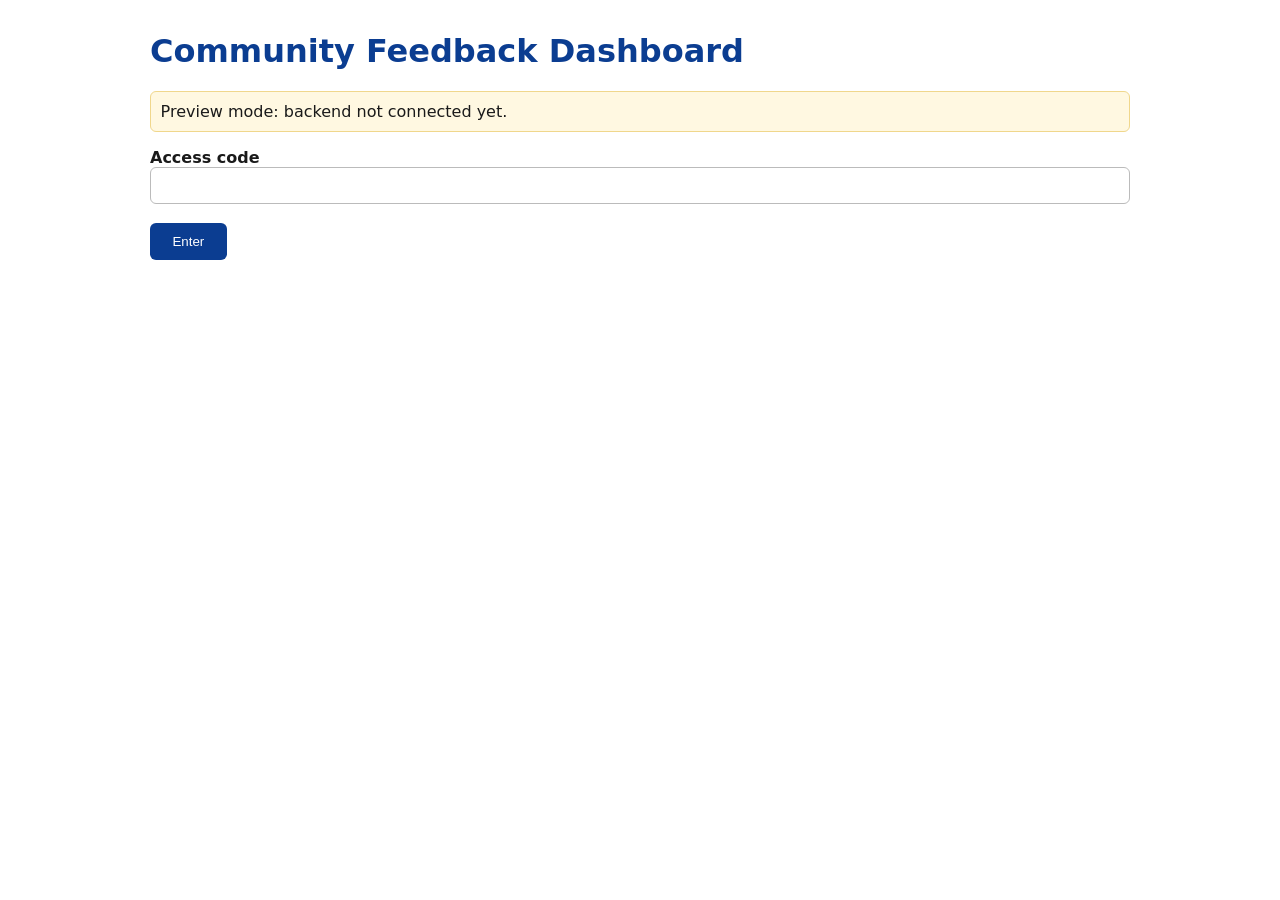
==== dashboard/index.html @ 85b9e4a1 "Tift County Schools community feedback app" ====
<!doctype html><html lang="en"><head><meta charset="utf-8"><meta name="viewport" content="width=device-width,initial-scale=1"><meta name="color-scheme" content="light"><meta name="robots" content="noindex">
<title>Feedback Dashboard – Tift County Schools</title><link rel="stylesheet" href="../style.css"></head><body>
<h1>Community Feedback Dashboard</h1><div id="msg"></div>
<form id="lf"><label>Access code<input type="password" id="code" inputmode="numeric" required></label><button>Enter</button></form>
<div id="out"></div>
<script src="../config.js"></script><script>
const e=s=>String(s??'').replace(/[&<>"']/g,c=>({'&':'&amp;','<':'&lt;','>':'&gt;','"':'&quot;',"'":'&#39;'}[c]));
if(!API)msg.innerHTML='<p class="note">Preview mode: backend not connected yet.</p>';
async function load(code,retry){const r=await(await fetch(API,{method:'POST',body:JSON.stringify({action:'list',code,retry:!!retry})})).json();
 if(!r.ok){msg.innerHTML=`<p class="err">${e(r.error)}</p>`;sessionStorage.removeItem('c');lf.hidden=false;return;}
 sessionStorage.setItem('c',code);lf.hidden=true;msg.innerHTML='';
 out.innerHTML=`<p>${r.rows.length} submissions · <a href="#" id="rt">Retry pending AI</a> · <a href="#" id="lo">Log out</a></p><table><tr><th>#</th><th>Contact</th><th>Background</th><th>Feedback</th><th>Category</th><th>Severity</th><th>May contact</th></tr>`+
 (r.rows.map(x=>`<tr class="sev-${e(x.severity)}"><td>${x.id}<br><small>${e(x.created_at)}</small></td><td>${e(x.name)}<br>${e(x.email)}<br>${e(x.phone)}</td>
 <td>${e(x.relationship)}<br>Child in TCS: ${e(x.has_child||'—')}${x.schools?'<br>'+e(x.schools):''}${x.grades?'<br>Grades: '+e(x.grades):''}</td>
 <td>${e(x.feedback)}${x.ai_reason?`<br><small><i>AI: ${e(x.ai_reason)}</i></small>`:''}</td><td>${e(x.category||'—')}${x.issue_type?`<br><small>picked: ${e(x.issue_type)}</small>`:''}</td>
 <td>${x.ai_status==='done'?e(x.severity):'<span class="pending">pending AI</span>'}</td><td>${e(x.may_contact||'—')}${x.contact_method?'<br>'+e(x.contact_method):''}</td></tr>`).join('')||'<tr><td colspan=7>No submissions yet.</td></tr>')+'</table>';
 rt.onclick=ev=>{ev.preventDefault();load(code,true)};lo.onclick=ev=>{ev.preventDefault();sessionStorage.removeItem('c');location.reload()};}
lf.onsubmit=ev=>{ev.preventDefault();if(!API){msg.innerHTML='<p class="note">Preview mode: backend not connected, nothing to show.</p>';return;}load(code.value).catch(x=>msg.innerHTML=`<p class="err">${e(x.message)}</p>`)};
if(API&&sessionStorage.getItem('c'))load(sessionStorage.getItem('c'));
</script></body></html>
---- style.css ----
:root{color-scheme:light}body{font-family:system-ui,sans-serif;background:#fff;color:#1a1a1a;max-width:980px;margin:2rem auto;padding:0 1rem}
h1{color:#0b3d91}label{display:block;margin-top:.9rem;font-weight:600}input,select,textarea{width:100%;padding:.5rem;border:1px solid #bbb;border-radius:6px;background:#fff;color:#1a1a1a;box-sizing:border-box;font:inherit}
fieldset{border:1px solid #ddd;border-radius:8px;margin-top:1rem}.chk label{display:inline-block;font-weight:400;margin-right:1rem}.chk input{width:auto}
button{margin-top:1.2rem;background:#0b3d91;color:#fff;border:0;padding:.7rem 1.4rem;border-radius:6px;cursor:pointer}button:disabled{opacity:.6}
table{border-collapse:collapse;width:100%;font-size:.88rem}td,th{border:1px solid #ddd;padding:.4rem;vertical-align:top;text-align:left}th{background:#f2f5fb}
.sev-urgent{background:#fde2e2}.sev-high{background:#fff0d9}.sev-medium{background:#fffbe0}.sev-low{background:#eaf7ea}.pending{color:#888;font-style:italic}
.note{background:#fff8e1;border:1px solid #f0d78c;padding:.6rem;border-radius:6px}.err{color:#b00}
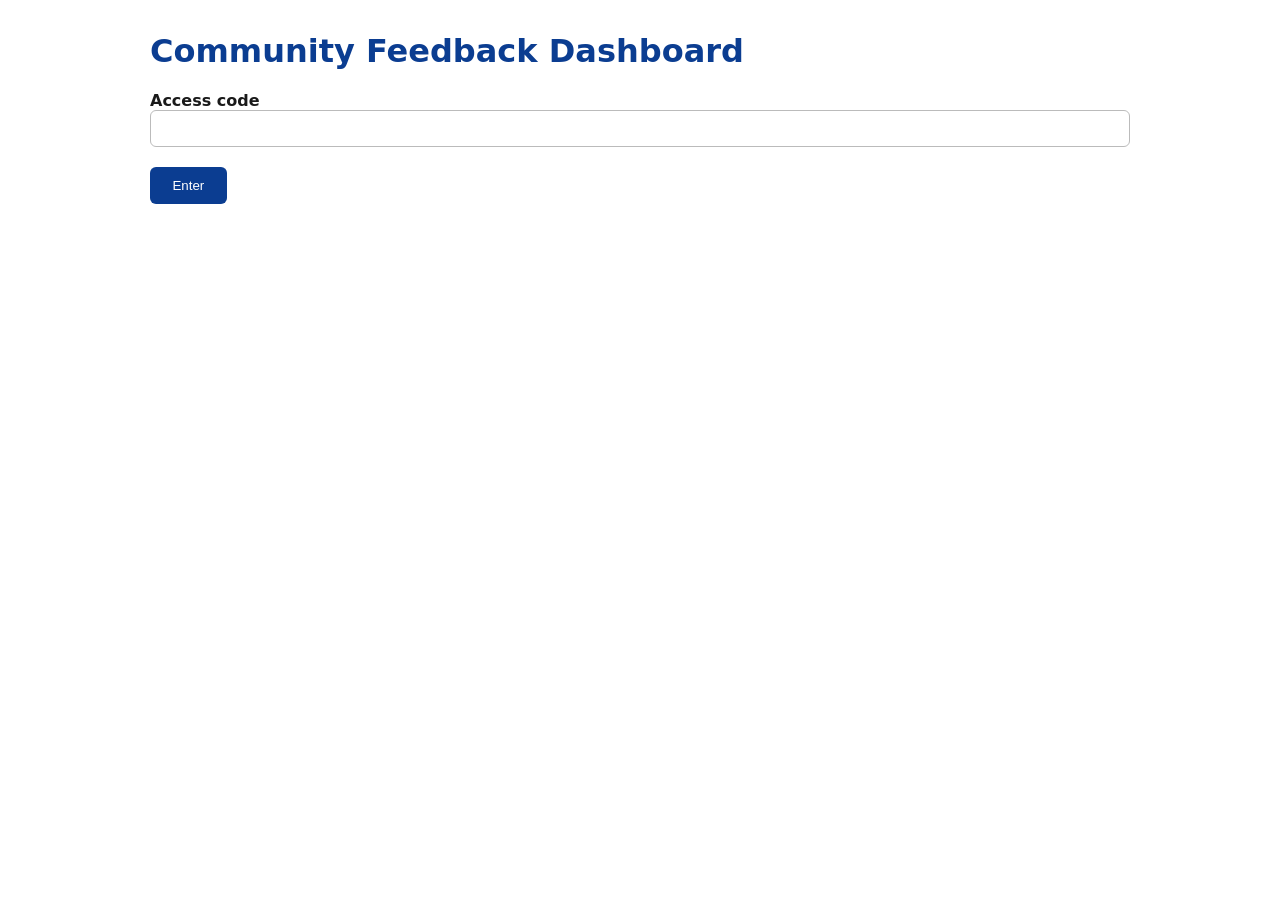
==== commit dad53352: "Add Loading… overlay after PIN and Sending… busy state on form" ====
--- a/dashboard/index.html
+++ b/dashboard/index.html
@@ -1,12 +1,13 @@
 <!doctype html><html lang="en"><head><meta charset="utf-8"><meta name="viewport" content="width=device-width,initial-scale=1"><meta name="color-scheme" content="light"><meta name="robots" content="noindex">
-<title>Feedback Dashboard – Tift County Schools</title><link rel="stylesheet" href="../style.css"></head><body>
+<title>Feedback Dashboard – Tift County Schools</title><link rel="stylesheet" href="../style.css"><style>#ld{position:fixed;inset:0;background:rgba(255,255,255,.94);color:#1a1a1a;display:flex;flex-direction:column;align-items:center;justify-content:center;gap:14px;font-size:1.25rem;z-index:99}#ld[hidden]{display:none}.spin{width:44px;height:44px;border:5px solid #d6dde6;border-top-color:#1d4ed8;border-radius:50%;animation:sp .8s linear infinite}@keyframes sp{to{transform:rotate(360deg)}}</style></head><body>
 <h1>Community Feedback Dashboard</h1><div id="msg"></div>
 <form id="lf"><label>Access code<input type="password" id="code" inputmode="numeric" required></label><button>Enter</button></form>
-<div id="out"></div>
+<div id="out"></div><div id="ld" hidden role="status" aria-live="polite"><div class="spin"></div><div>Loading…</div></div>
 <script src="../config.js"></script><script>
 const e=s=>String(s??'').replace(/[&<>"']/g,c=>({'&':'&amp;','<':'&lt;','>':'&gt;','"':'&quot;',"'":'&#39;'}[c]));
 if(!API)msg.innerHTML='<p class="note">Preview mode: backend not connected yet.</p>';
-async function load(code,retry){const r=await(await fetch(API,{method:'POST',body:JSON.stringify({action:'list',code,retry:!!retry})})).json();
+async function load(code,retry){ld.hidden=false;const bt=lf.querySelector('button');bt.disabled=true;try{return await load2(code,retry)}finally{ld.hidden=true;bt.disabled=false}}
+async function load2(code,retry){const r=await(await fetch(API,{method:'POST',body:JSON.stringify({action:'list',code,retry:!!retry})})).json();
  if(!r.ok){msg.innerHTML=`<p class="err">${e(r.error)}</p>`;sessionStorage.removeItem('c');lf.hidden=false;return;}
  sessionStorage.setItem('c',code);lf.hidden=true;msg.innerHTML='';
  out.innerHTML=`<p>${r.rows.length} submissions · <a href="#" id="rt">Retry pending AI</a> · <a href="#" id="lo">Log out</a></p><table><tr><th>#</th><th>Contact</th><th>Background</th><th>Feedback</th><th>Category</th><th>Severity</th><th>May contact</th></tr>`+
@@ -14,7 +15,7 @@
  <td>${e(x.relationship)}<br>Child in TCS: ${e(x.has_child||'—')}${x.schools?'<br>'+e(x.schools):''}${x.grades?'<br>Grades: '+e(x.grades):''}</td>
  <td>${e(x.feedback)}${x.ai_reason?`<br><small><i>AI: ${e(x.ai_reason)}</i></small>`:''}</td><td>${e(x.category||'—')}${x.issue_type?`<br><small>picked: ${e(x.issue_type)}</small>`:''}</td>
  <td>${x.ai_status==='done'?e(x.severity):'<span class="pending">pending AI</span>'}</td><td>${e(x.may_contact||'—')}${x.contact_method?'<br>'+e(x.contact_method):''}</td></tr>`).join('')||'<tr><td colspan=7>No submissions yet.</td></tr>')+'</table>';
- rt.onclick=ev=>{ev.preventDefault();load(code,true)};lo.onclick=ev=>{ev.preventDefault();sessionStorage.removeItem('c');location.reload()};}
+ rt.onclick=ev=>{ev.preventDefault();load(code,true).catch(x=>msg.innerHTML=`<p class="err">${e(x.message)}</p>`)};lo.onclick=ev=>{ev.preventDefault();sessionStorage.removeItem('c');location.reload()};}
 lf.onsubmit=ev=>{ev.preventDefault();if(!API){msg.innerHTML='<p class="note">Preview mode: backend not connected, nothing to show.</p>';return;}load(code.value).catch(x=>msg.innerHTML=`<p class="err">${e(x.message)}</p>`)};
-if(API&&sessionStorage.getItem('c'))load(sessionStorage.getItem('c'));
+if(API&&sessionStorage.getItem('c'))load(sessionStorage.getItem('c')).catch(x=>{lf.hidden=false;msg.innerHTML=`<p class="err">${e(x.message)}</p>`});
 </script></body></html>
